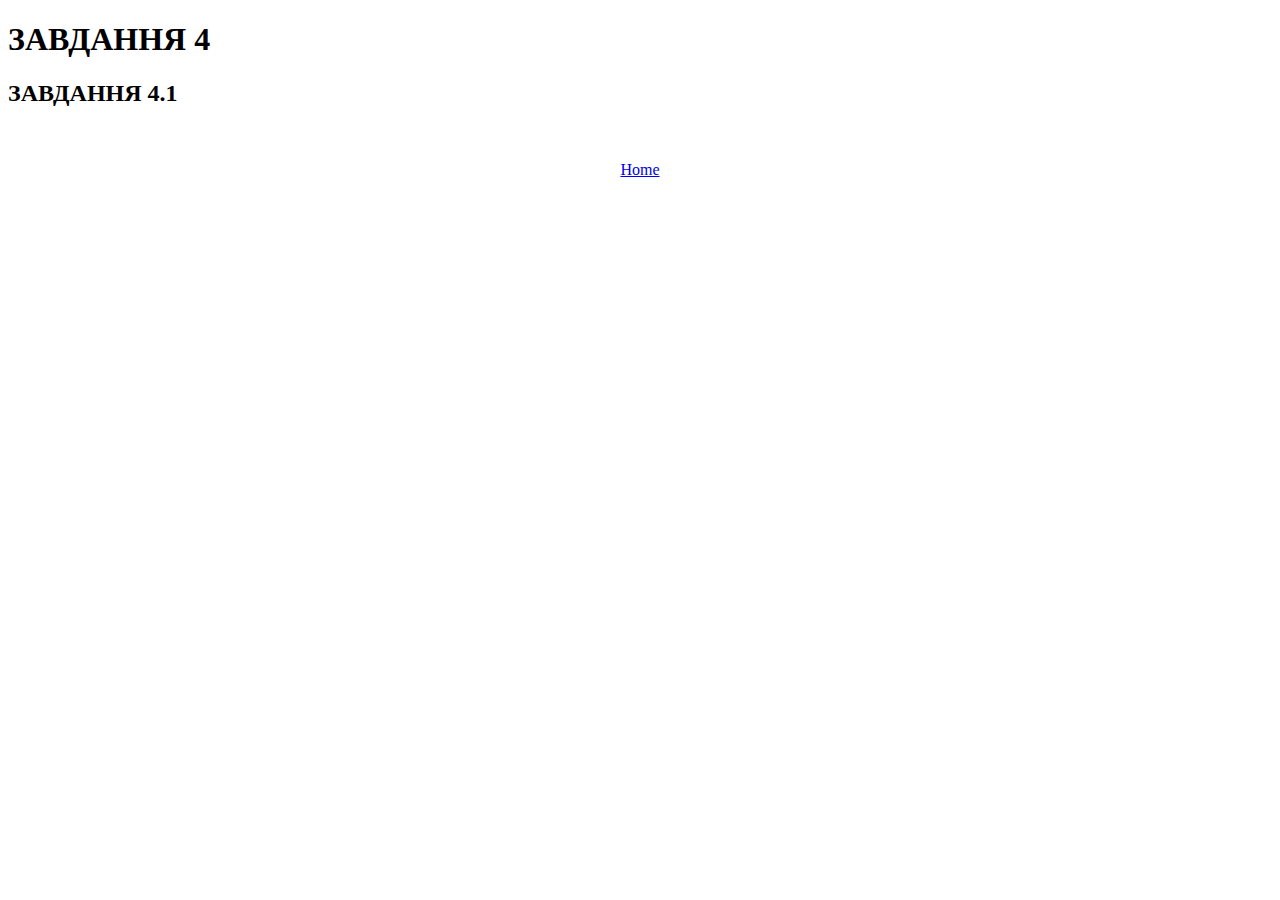
==== page_img.html @ 9b4d9303 "Add files via upload" ====
<!DOCTYPE html>
<html lang="en">
<head>
    <meta charset="UTF-8">
    <title>ЗАВДАННЯ 4</title>

    <link rel="stylesheet" href="css/style.css">
</head>
<body>


<header>
<h1>ЗАВДАННЯ 4</h1>
</header>

<section class="task-1">
    <div class="task-1__wrapper">
        <div class="task__header">
            <h2>ЗАВДАННЯ 4.1</h2>
        </div>
        <div class="task__descr">

            <img src="img/04.jpg" alt="">



            <ul style="padding-left: 0; text-align: center">
                <li style="border: 0"><a href="/">Home</a></li>
            </ul>
        </div>
    </div>
</section>

<footer>

</footer>
</body>
</html>
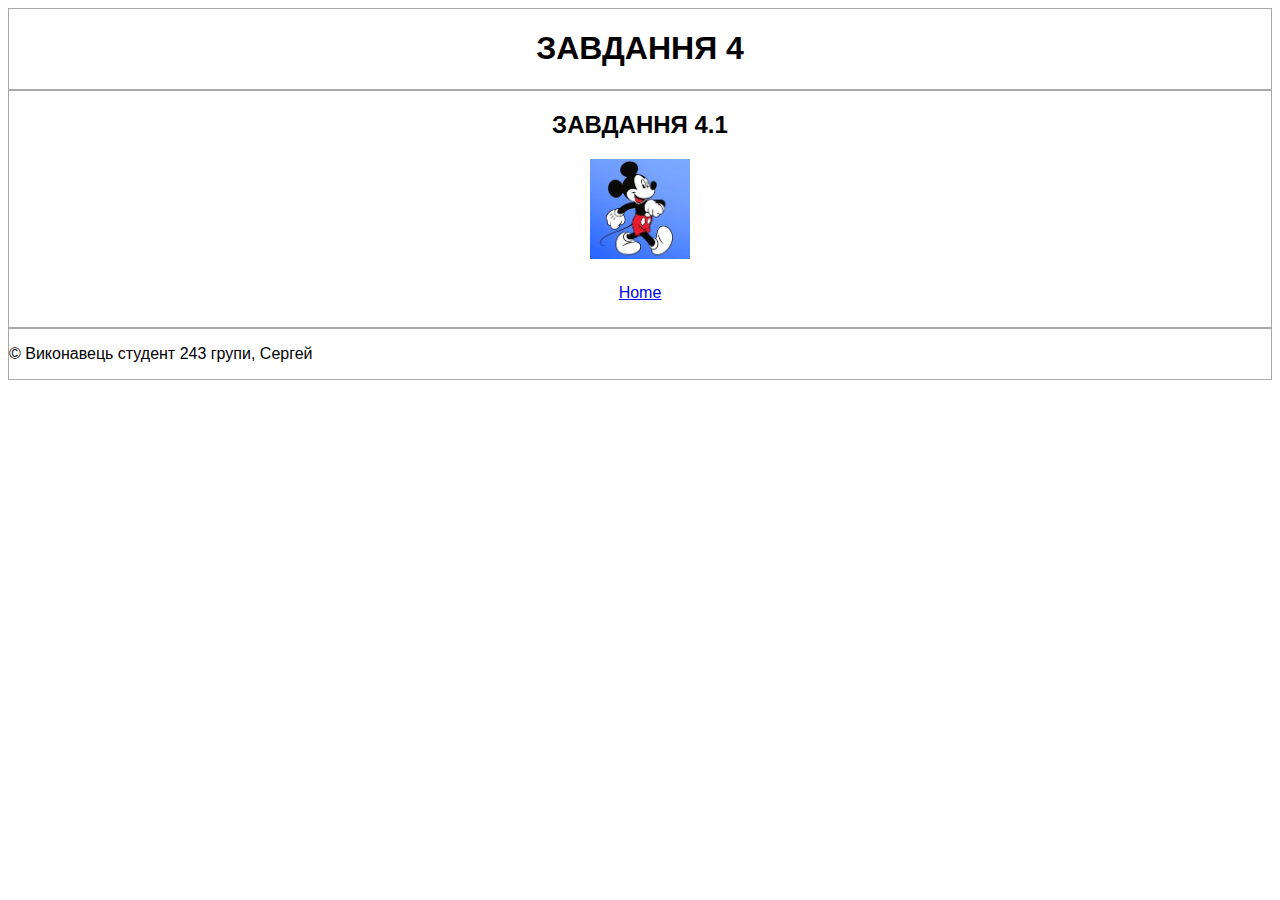
==== commit b46536f9: "Update page_img.html" ====
--- a/page_img.html
+++ b/page_img.html
@@ -32,7 +32,9 @@
 </section>
 
 <footer>
-
+    <div class="footer__wrapper">
+        <p>&copy; Виконавець студент 243 групи, Сергей</p>
+    </div>
 </footer>
 </body>
-</html>+</html>
--- a/css/style.css
+++ b/css/style.css
@@ -0,0 +1,609 @@
+
+
+/*  color */
+
+.f-color-red {
+    color: red;
+}
+.f-color-green {
+    color: green;
+}
+.f-color-blue {
+    color: blue;
+}
+.f-color-orange {
+    color: orange;
+}
+.link-color a:link {
+    color: red;
+}
+.link-color a:visited {
+    color: green;
+}
+.link-color a:hover {
+    color: blue;
+}
+.link-color a:active {
+    color: orange;
+}
+
+/*  decoration   */
+
+.decoration-none {
+    text-decoration: none;
+}
+
+.decoration-hover:hover {
+    text-decoration: none;
+    text-decoration-style: dashed;
+    border-bottom: 1px dashed orange;
+}
+
+/*  tag  */
+
+header, section, footer {
+    border: 1px solid darkgray;
+    font-family: sans-serif;
+}
+
+header {
+    text-align: center;
+}
+
+img {
+    width: 100px;
+    height: 100%;
+}
+
+ul {
+    list-style-type: none;
+}
+
+li {
+    padding: 9px 0px;
+    border-bottom: 1px dashed darkgray;
+}
+
+
+
+/*  class   */
+/*  Завдання 1 */
+
+.task-1__wrapper, .task-2__wrapper {
+    display: flex;
+    flex-direction: column;
+    align-items: center;
+}
+
+.task__header {
+    text-align: center;
+}
+
+.task__descr {
+    display: flex;
+    flex-direction: column;
+    align-items: center;
+}
+.form-1 {
+    max-width: 290px;
+}
+
+
+.link-img a {
+    width: 100%;
+    display: inline-block;
+    text-align: center;
+}
+
+.link-3 button:hover {
+    cursor: pointer;
+}
+
+
+li.link-12 {
+    display: flex;
+    align-items: center;
+}
+
+li.link-12 img {
+    width: 15px;
+    height: 15px;
+    margin-right: 5px;
+}
+
+
+
+/*  Завдання 2 */
+
+/*  form    */
+
+
+
+/*  form 1  */
+
+.form-1 form {
+    padding: 10px;
+    background-color: #f2f2f2;
+}
+
+.form-1 div {
+    margin: 3px;
+}
+
+.form-1 .country{
+    display: flex;
+}
+
+.form-1 .country > div {
+    margin: 0px 10px 0px 0px;
+}
+
+
+
+
+select {
+    width: 140px;
+    padding: 2px;
+    border-radius: 3px;
+    cursor: pointer;
+}
+
+label {
+    position: relative;
+}
+
+.gender label:after {
+    display: flex;
+    align-items: center;
+    justify-content: center;
+    height: 23px;
+    width: 23px;
+    content: '<>';
+    font: 14px "Consolas", monospace;
+    color: #eee;
+    -webkit-transform: rotate(90deg);
+    -moz-transform: rotate(90deg);
+    -ms-transform: rotate(90deg);
+    transform: rotate(90deg);
+    right: 0px;
+    top: -3px;
+    border-bottom: 1px solid #ddd;
+    position: absolute;
+    background-color: cornflowerblue;
+    background: #EB60F7;
+    background: -webkit-linear-gradient(left, #EB60F7, #9B3EA3);
+    background: -moz-linear-gradient(left, #EB60F7, #9B3EA3);
+    background: linear-gradient(to right, #EB60F7, #9B3EA3);
+    border-top-right-radius: 4px;
+    border-top-left-radius: 4px;
+}
+
+
+
+input.custom-select[type="date"]::-webkit-inner-spin-button,
+input.custom-select[type="date"]::-webkit-calendar-picker-indicator {
+
+
+
+    background: #fff url("data:image/svg+xml;charset=utf8,%3Csvg xmlns='http://www.w3.org/2000/svg' viewBox='0 0 4 5'%3E%3Cpath fill='%23343a40' d='M2 0L0 2h4zm0 5L0 3h4z'/%3E%3C/svg%3E") no-repeat right 0.75rem center;
+    width: 25px;
+}
+
+
+.date-1 {
+    position: relative;
+    display: flex;
+    max-width: fit-content;
+    justify-content: center;
+    align-items: center;
+}
+
+.date-1 input{
+    margin-left: 5px;
+}
+
+div.l {
+    position: absolute;
+    width: 6px;
+    height: 14px;
+    border: 1px solid darkgray;
+    border-radius: 4px;
+    right: 20px;
+    z-index: 1000;
+    top: 2px;
+    margin: 0px;
+}
+
+div.l:after, div.l:before  {
+    position: absolute;
+    font-size: 9px;
+    color: #A9A9A9;
+    z-index: 1000;
+    right: 1px;
+    -webkit-transform: rotate(90deg);
+    -moz-transform: rotate(90deg);
+    -ms-transform: rotate(90deg);
+    transform: rotate(90deg);
+}
+
+div.l:after {
+    content: ">";
+    top: 6px;
+}
+
+div.l:before {
+    content: "<";
+}
+
+
+
+
+
+.country span, .country input {
+display: inline-block;
+}
+
+.country input {
+vertical-align: middle;
+margin: 0;
+top: -1px;
+position: relative;
+}
+
+.country div {
+    justify-content: center;
+    align-items: center;
+    justify-items: center;
+    align-content: center;
+}
+
+
+
+
+/*  form-2  */
+
+
+.form-2{
+    margin: 50px auto;
+}
+
+.form-2 form>div {
+    margin: 10px 0px;
+}
+
+.form-2 form>div, .form-2 .f-cont {
+    display: flex;
+    align-items: center;
+}
+
+.form-2 .f-descr{
+    min-width: 150px;
+}
+
+.form-2 .f-cont>div {
+    margin-right: 10px;
+}
+
+.form-2  input {
+    top: 1px;
+    position: relative;
+}
+
+.form-2 .f-cont.btn input{
+    margin-right: 10px;
+}
+
+
+
+/*  form 3  */
+
+.form-3 form {
+    border: 1px solid darkgray;
+    border-radius: 3px;
+    min-width: 635px;
+}
+
+img.close{
+    width: 15px;
+    height: 15px;
+    transition: transform .3s ease-in-out;
+}
+
+img.close:hover {
+cursor: pointer;
+    -webkit-transform: rotate(270deg);
+    -moz-transform: rotate(270deg);
+    -ms-transform: rotate(270deg);
+    transform: rotate(270deg);
+
+}
+
+.form-3 .header span {
+    font-size: 25px;
+}
+
+.form-3 .header {
+    display: flex;
+    justify-content: space-between;
+    align-items: center;
+    border-bottom: 1px solid #ddd;
+    padding: 10px 20px;
+    margin-bottom: 20px;
+}
+
+.form-3 .descr {
+    display: flex;
+    padding-bottom: 20px;
+}
+
+.form-3 input{
+    margin-top: 5px;
+}
+.form-3 input[type="text"], .form-3 input[type="password"] {
+    height: 34px;
+    border: 1px solid #ddd;
+    border-radius: 3px;
+    /* line-height: 25px; */
+    font-size: 1.7em;
+    padding: 0px 5px;
+}
+
+.form-3 input[type="checkbox"] {
+display: none;
+}
+
+
+.form-3 label {
+
+    cursor: default;
+    vertical-align: middle;
+    border-radius: 3px;
+}
+
+
+.form-3 label:hover {
+
+    cursor: pointer;
+
+}
+
+
+
+.form-3 input:checked + label:before {
+    content: "";
+    background-image: url("data:image/svg+xml;charset=UTF-8,%3csvg xmlns='http://www.w3.org/2000/svg' viewBox='0 0 8 8'%3e%3cpath fill='%23ffffff' d='M6.564.75l-3.59 3.612-1.538-1.55L0 4.26 2.974 7.25 8 2.193z'/%3e%3c/svg%3e");
+background-color: forestgreen;
+    background-size: 50% 50%;
+    background-repeat: no-repeat;
+    background-position: center center;
+    border-radius: 3px;
+}
+
+
+.form-3 input:disabled + label:before {
+    background: #eee;
+    color: #aaa;
+}
+
+
+
+.form-3 label:before {
+    content: "";
+    color: #000;
+    display: inline-block;
+    position: relative;
+    text-align: center;
+    width: 15px;
+    height: 15px;
+    border: 1px solid #e3e3e3;
+    vertical-align: middle;
+    border-radius: 3px;
+}
+
+
+
+.rem {
+    font-size: 0.9em;
+    display: flex;
+    justify-content: space-between;
+}
+
+.rem span {
+    color: #5e5959;
+}
+
+
+.rem a, .form-3 .btn a {
+    text-decoration: none;
+    color: #0e6ad5;
+}
+
+.rem a:hover {
+    color: #5180d5;
+}
+
+
+.form-3 .btn input {
+    height: 45px;
+    background-color: #00A046;
+    border: 0;
+    border-radius: 5px;
+    color: white;
+    font-size: 1.2em;
+}
+
+.form-3 .btn input:hover {
+cursor: pointer;
+    background-color: #46a062;
+
+}
+
+
+.form-3 .btn a {
+    margin-top: 15px;
+    text-align: center;
+}
+
+
+
+
+
+
+
+
+
+.login-soc {
+    display: flex;
+    flex-direction: column;
+}
+
+
+.login-form {
+    flex-grow: 1;
+    padding: 0px 0px 0px 20px;
+}
+
+
+.login-form > div {
+    margin-bottom: 15px;
+}
+
+.login-form .login,
+.login-form .pass,
+.login-form .btn
+{
+    display: flex;
+    flex-direction: column;
+
+}
+
+.login-form .login, .login-form .pass {
+    font-size: 11px;
+    color: gray;
+}
+
+
+.login-form .rem {
+    display: flex;
+}
+
+
+
+
+
+.or {
+    display: flex;
+    flex-direction: column;
+    align-items: center;
+    margin: 0px 20px;
+}
+
+
+.line {
+    flex-grow: 1;
+    width: 1px;
+    background-color: #ddd;
+}
+
+
+.line-txt, .login-soc > span  {
+    font-size: 0.9em;
+    color: #969494;
+}
+
+
+
+
+.login-soc {
+    display: flex;
+    flex-direction: column;
+    padding-right: 20px;
+    min-width: 210px;
+}
+
+.login-soc > * {
+    margin-bottom: 20px;
+}
+
+
+.login-soc > span {
+    text-align: center;
+}
+
+
+.login-soc a {
+    display: inline-block;
+    height: 45px;
+    width: 100%;
+    border: 1px solid #ddd;
+    border-radius: 3px;
+    text-decoration: none;
+    text-align: center;
+    line-height: 45px;
+    color: #5180d5;
+    font-weight: bold;
+    background-color: #F5F5F5;
+}
+
+
+.login-soc img {
+    width: 20px;
+    height: auto;
+    top: 3px;
+    position: relative;
+    margin-right: 5px;
+}
+
+
+
+
+
+/*  form 4  */
+
+
+.form-4 {
+    margin-top: 35px;
+}
+
+
+.form-4 .pass img {
+    height: 20px;
+    width: auto;
+    margin: 0px 10px;
+    position: relative;
+    top: 2px;
+}
+
+.form-4 .pass img:hover {
+cursor: pointer;
+}
+
+.form-4 .pass div {
+    display: flex;
+    justify-content: space-between;
+    align-items: center;
+}
+
+.form-4 .pass input {
+    flex-grow: 1;
+}
+
+
+.form-4 .rem {
+    max-width: 300px;
+    flex-direction: column;
+    margin-bottom: 5px;
+}
+
+.form-4 .rem p {
+    font-size: 11px;
+    color: gray;
+    margin: 5px 0px 10px;
+}
+.form-4 .pass {
+    margin-bottom: 0;
+}
+
+.form-4 .btn a {
+    font-size: 0.95em;
+}
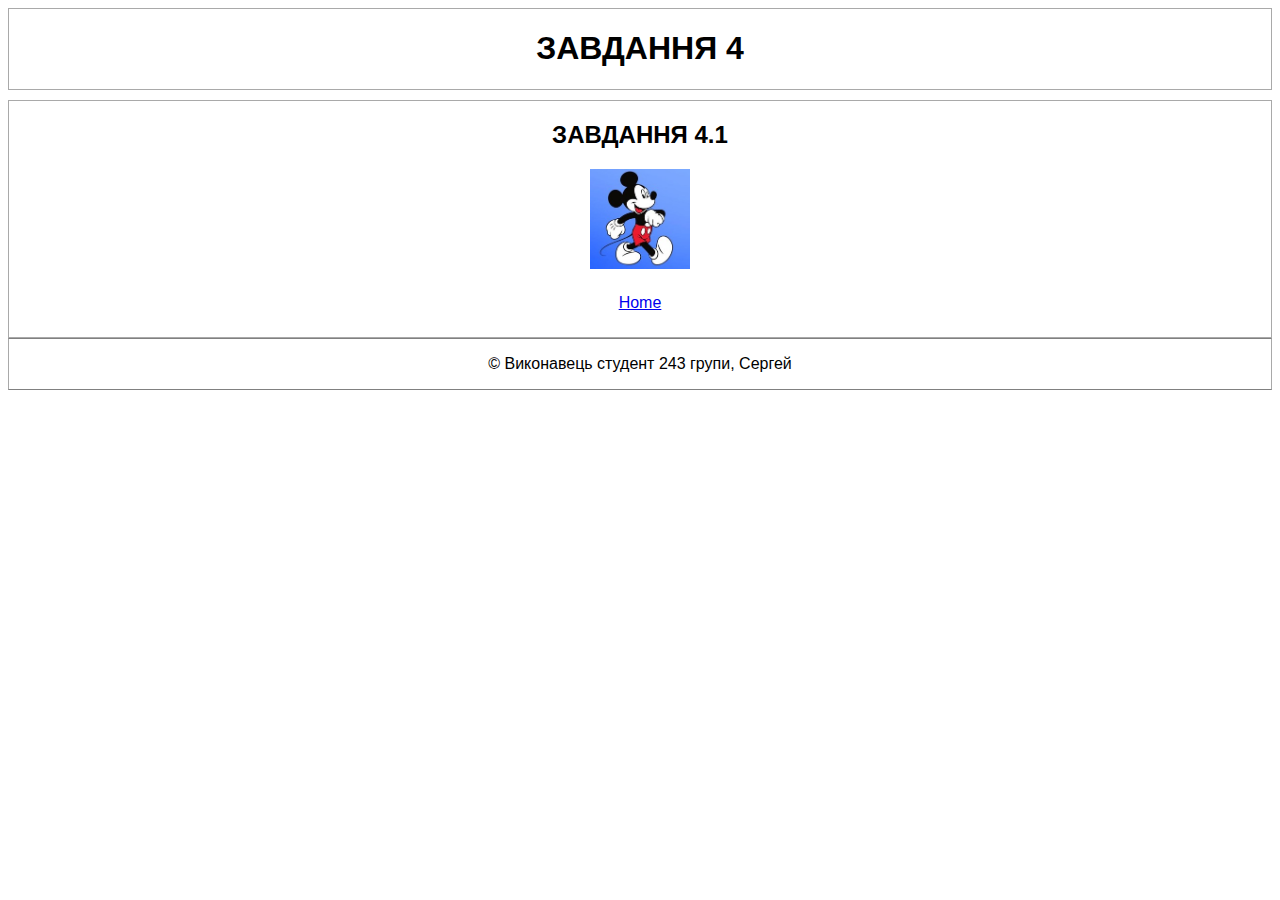
==== commit 29fa5763: "Update page_img.html" ====
--- a/page_img.html
+++ b/page_img.html
@@ -25,7 +25,7 @@
 
 
             <ul style="padding-left: 0; text-align: center">
-                <li style="border: 0"><a href="/">Home</a></li>
+                <li style="border: 0"><a href="https://sergey-2807.github.io/project-4">Home</a></li>
             </ul>
         </div>
     </div>
--- a/css/style.css
+++ b/css/style.css
@@ -607,3 +607,20 @@
 .form-4 .btn a {
     font-size: 0.95em;
 }
+
+header {
+    margin-bottom: 10px;
+}
+.task-2 {
+    padding-bottom: 35px;
+    margin: 10px 0px;
+}
+
+footer {
+    border-top: 1px solid gray;
+    border-bottom: 1px solid gray;
+}
+
+footer p {
+    text-align: center;
+}
